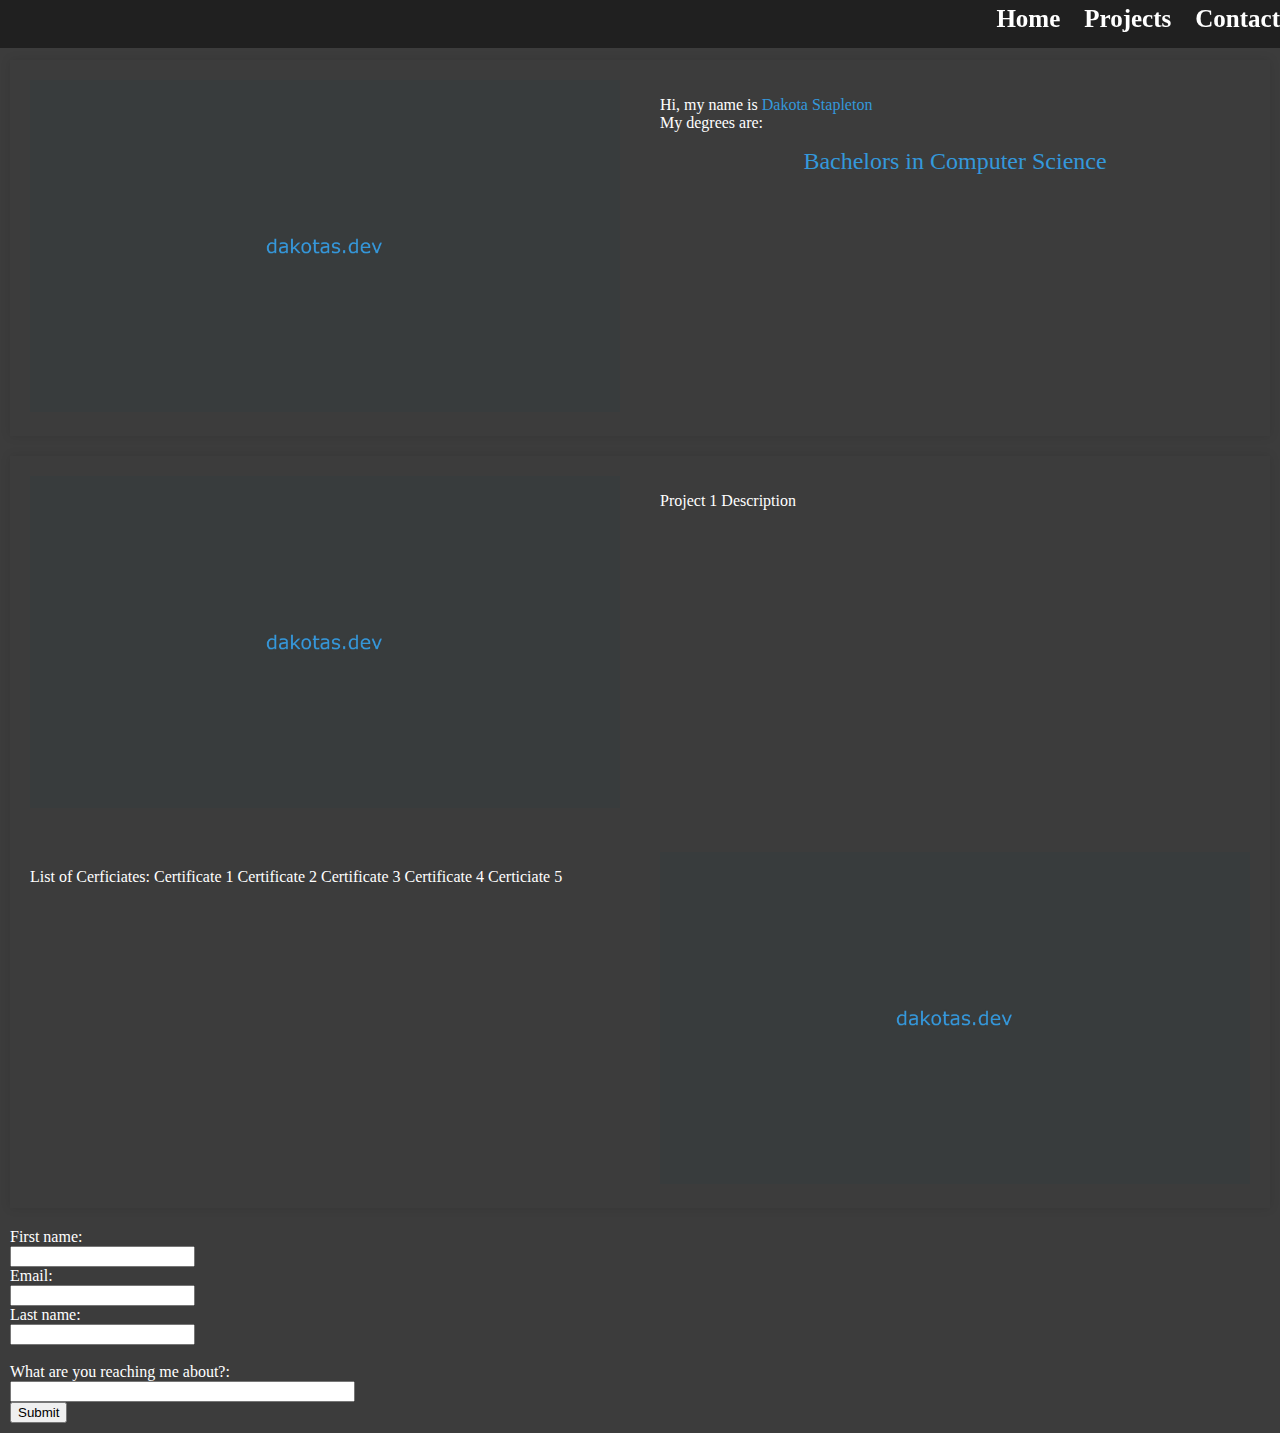
==== index.html @ fa9edcb6 "Update index.html" ====
<!DOCTYPE html>
<html lang="en">
    <head>
        <meta charset="UTF-8" name="viewport" content="width=device-width, initial-scale=1.0">
        <link rel="stylesheet" href = "portfoliostyle.css">
        <title>dakotas.dev</title>
    </head>
    <body>
        <div style="margin-top: 60px">
    <header>
        <nav>
            <ul>
                <li><a href="#home">Home</a></li>
                <li><a href="#projects">Projects</a></li>
                <li><a href="#contact">Contact</a></li>
            </ul>
        </nav>
    </header>
        <main>
            <!-- Home Content -->
            <section id="home">
            <div class ="home-content">
                <div class="image">
                    <img src="imageg.jpg" alt="About Me Image">
                </div>
                <div class="text">
                    <p>Hi, my name is <span style="color: rgb(52, 152, 219);">Dakota Stapleton</span><br>
                    My degrees are: <div id="rotating-text"></div> </p>
                </div>
            </div>
            </section>
            <section id="projects">
                <!-- Projects Content -->
                <div class="project">
            <div class="top">
                <div class="image">
                    <!-- Image for the top-left part -->
                    <img src="imageg.jpg" alt="Project 1 Image">
                </div>
                <div class="text">
                    <!-- Text for the top-left part -->
                    <p>Project 1 Description</p>
                </div>
            </div>
            <div class="bottom">
                <div class="text">
                    <!-- Text for the bottom-left part -->
                      <p>List of Cerficiates:
                      Certificate 1
                      Certificate 2
                      Certificate 3
                      Certificate 4
                      Certiciate 5</p>
                </div>
                <div class="image">
                    <!-- Image for the bottom-left part -->
                    <img src="imageg.jpg" alt="Project 2 Image">
                    </div>
                </div>
            </div>
            </section>
            <section id="contact">
                <!-- Contact Content -->
                <form action="mailto:dakota@daktoas.dev" method="post" enctype="text/plain" name="EmailForm">
                    <label for="fname">First name:</label><br>
                    <input type="text" id="fname" name="fname" required><br>
                    <label for="email">Email:</label><br>
                    <input type="email" id="email" name="email" required pattern="[a-zA-Z0-9._%+-]+@[a-zA-Z0-9.-]+\.[a-zA-Z]{2,4}"><br>
                    <label for="lname">Last name:</label><br>
                    <input type="text" id="lname" name="lname" required><br><br>
                    <label for="sumreason">What are you reaching me about?:</label><br>
                    <input type="text" id="sumreason" size="40" name="sumreason" required><br>
                    <div class="cf-turnstile" data-sitekey="<0x4AAAAAAAKkz-u3rj2lZRxY>"></div>
                    <button type="submit" value="Submit">Submit</button>
                </form>
            </section>
        </main>
    <script src="active.js"></script>
    <script src="rotate.js"></script>
    </body>





</html>
---- portfoliostyle.css ----
html, body {
    background-color: rgb(60, 60, 60);
    color: white;
    padding: 0;
    margin: 0;
}

body {
    margin: 10px;
}

header {
    background-color: rgb(32, 32, 32);
    padding: 15px 0;
    position: fixed;
    top: 0;
    width: 100%;
    margin: -10px;
}

header nav ul {
    list-style: none;
    margin: 0;
    padding: 0;
    text-align: right;
}

header nav li {
    display: inline-block;
    margin-left: 20px;
}

header nav a {
    color: #fff;
    text-decoration: none;
    font-weight: bold;
    font-size: 25px;
    transition: font-weight 0.2s;
}

header nav a:hover {
    text-decoration: underline;
}

header nav a.active {
    font-weight: bold;
    color: rgb(52, 152, 219);
}

/*
main {
    margin: 0 auto;
    display: flex;
    max-width: 1200px;
    padding: 20px;
    flex-wrap: wrap;
    color: white;
}
*/

#rotating-text {
    font-size: 24px;
    color: rgb(52, 152, 219);
    text-align: center;
    opacity: 0; 
    transition: opacity 0.5s ease-in-out; 
}

/* Styling for the home content */
.home-content {
    display: flex;
    flex-wrap: wrap;
    box-shadow: 0 0 10px rgba(0, 0, 0, 0.1); 
    margin-bottom: 20px;
    color: white;
}

.home-content .image {
    flex: 1;
    padding: 20px;
    order: 1;
}

.home-content .text {
    flex: 1;
    padding: 20px;
    text-align: left;
    order: 2;
}

.home-content img {
    max-width: 100%;
    height: auto; 
}

/* Styling for the project section */
.project {
    display: flex;
    flex-wrap: wrap;
    flex-direction: column;
    box-shadow: 0 0 10px rgba(0, 0, 0, 0.1); 
    margin-bottom: 20px; 
    color: white;
}


.project .top,
.project .bottom {
    display: flex;
    flex: 1;
}


.project .image,
.project .text {
    flex: 1;
    padding: 20px;
}

.project img {
    max-width: 100%;
    height: auto;
}


.project .text p {
    font-size: 16px;
    color: white;
}
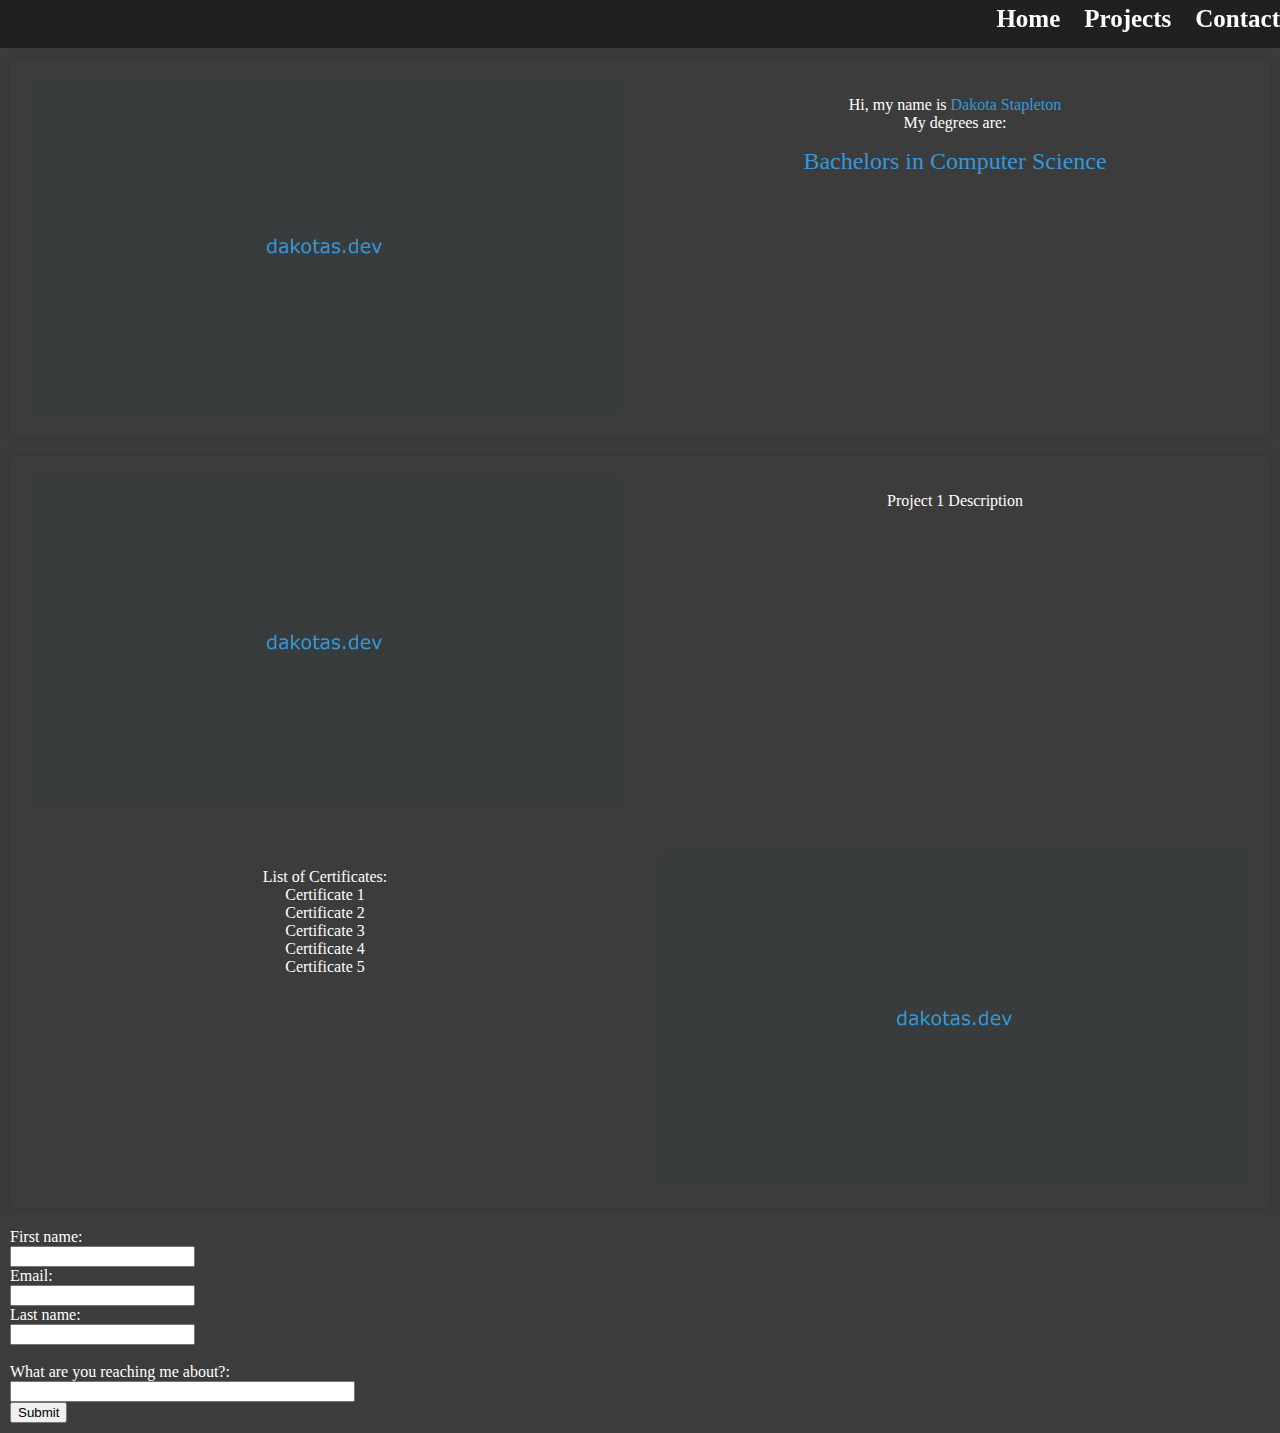
==== commit 50fb2f19: "Update index.html" ====
--- a/index.html
+++ b/index.html
@@ -45,12 +45,13 @@
             <div class="bottom">
                 <div class="text">
                     <!-- Text for the bottom-left part -->
-                      <p>List of Cerficiates:
-                      Certificate 1
-                      Certificate 2
-                      Certificate 3
-                      Certificate 4
-                      Certiciate 5</p>
+                      <p>List of Certificates:<br>
+                      Certificate 1<br>
+                      Certificate 2<br>
+                      Certificate 3<br>
+                      Certificate 4<br>
+                      Certificate 5
+                      </p>
                 </div>
                 <div class="image">
                     <!-- Image for the bottom-left part -->
--- a/portfoliostyle.css
+++ b/portfoliostyle.css
@@ -85,7 +85,6 @@
 .home-content .text {
     flex: 1;
     padding: 20px;
-    text-align: left;
     order: 2;
 }
 
@@ -128,3 +127,8 @@
     font-size: 16px;
     color: white;
 }
+
+.home-content .text,
+.project .text {
+    text-align: center;
+}
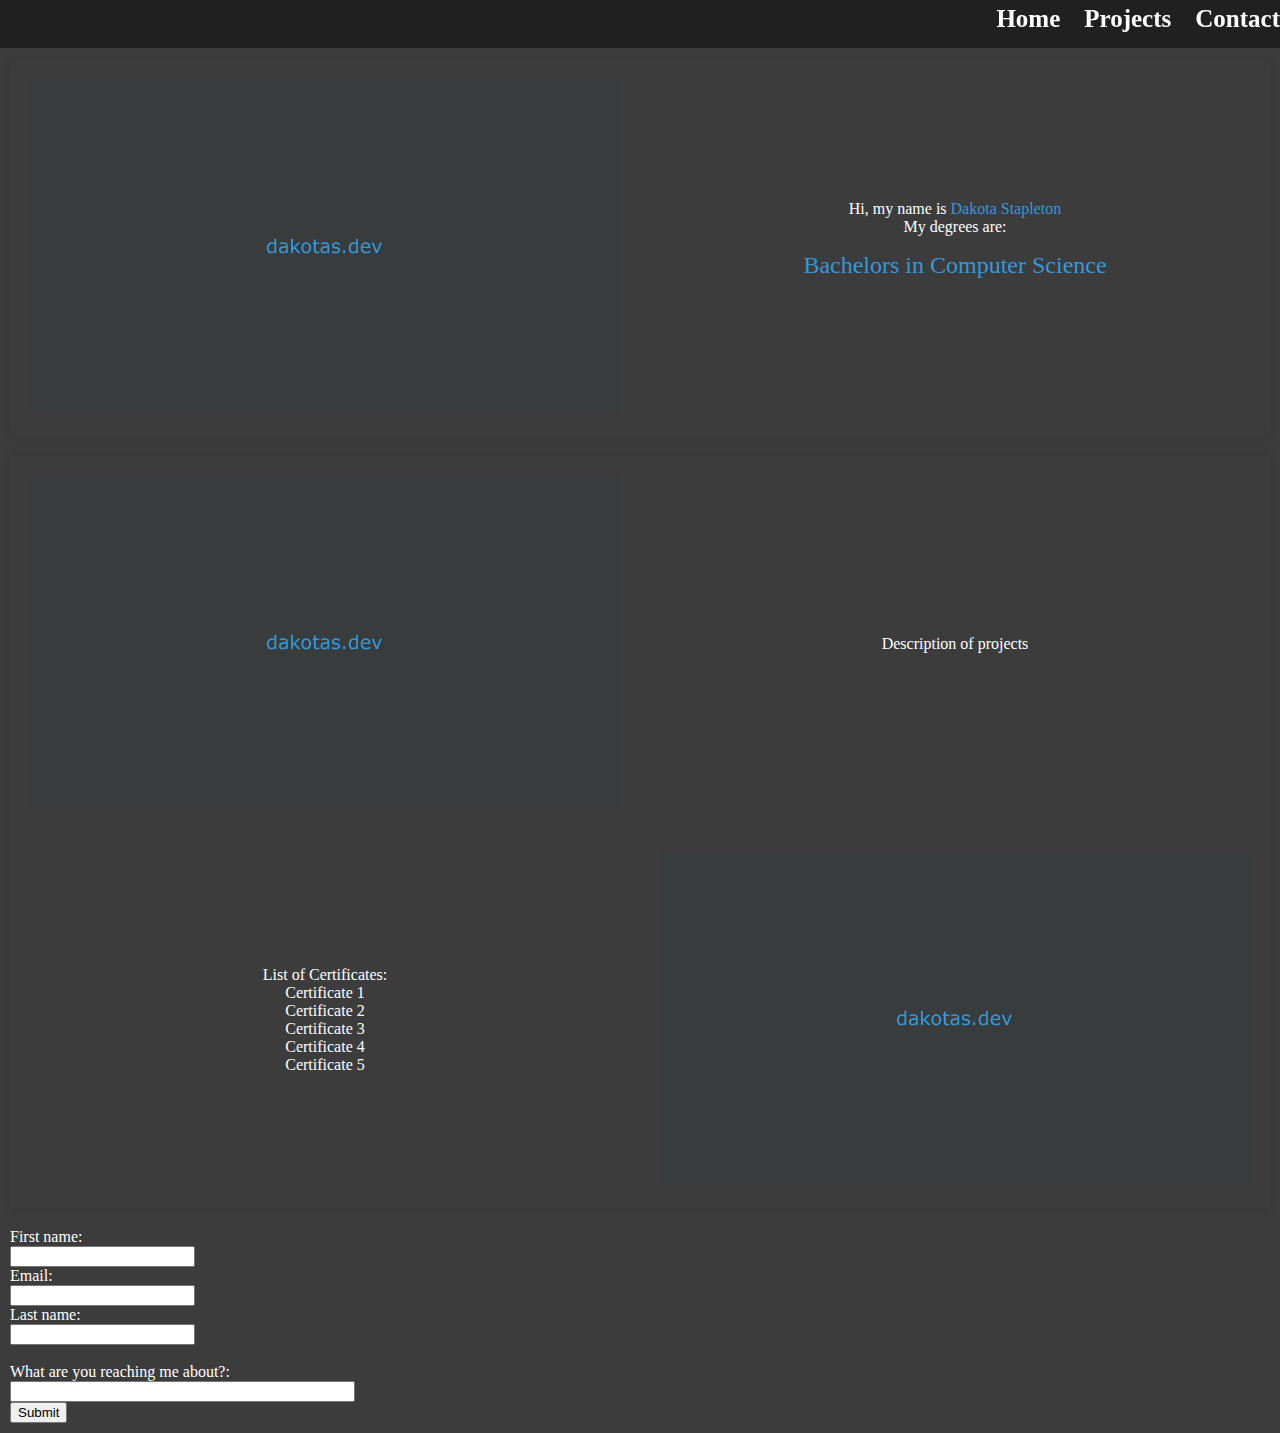
==== commit 49bc993d: "Update index.html" ====
--- a/index.html
+++ b/index.html
@@ -39,7 +39,7 @@
                 </div>
                 <div class="text">
                     <!-- Text for the top-left part -->
-                    <p>Project 1 Description</p>
+                    <p>Description of projects</p>
                 </div>
             </div>
             <div class="bottom">
--- a/portfoliostyle.css
+++ b/portfoliostyle.css
@@ -131,4 +131,8 @@
 .home-content .text,
 .project .text {
     text-align: center;
+    display: flex;
+    flex-direction: column;
+    justify-content: center;
+    align-items: center;
 }
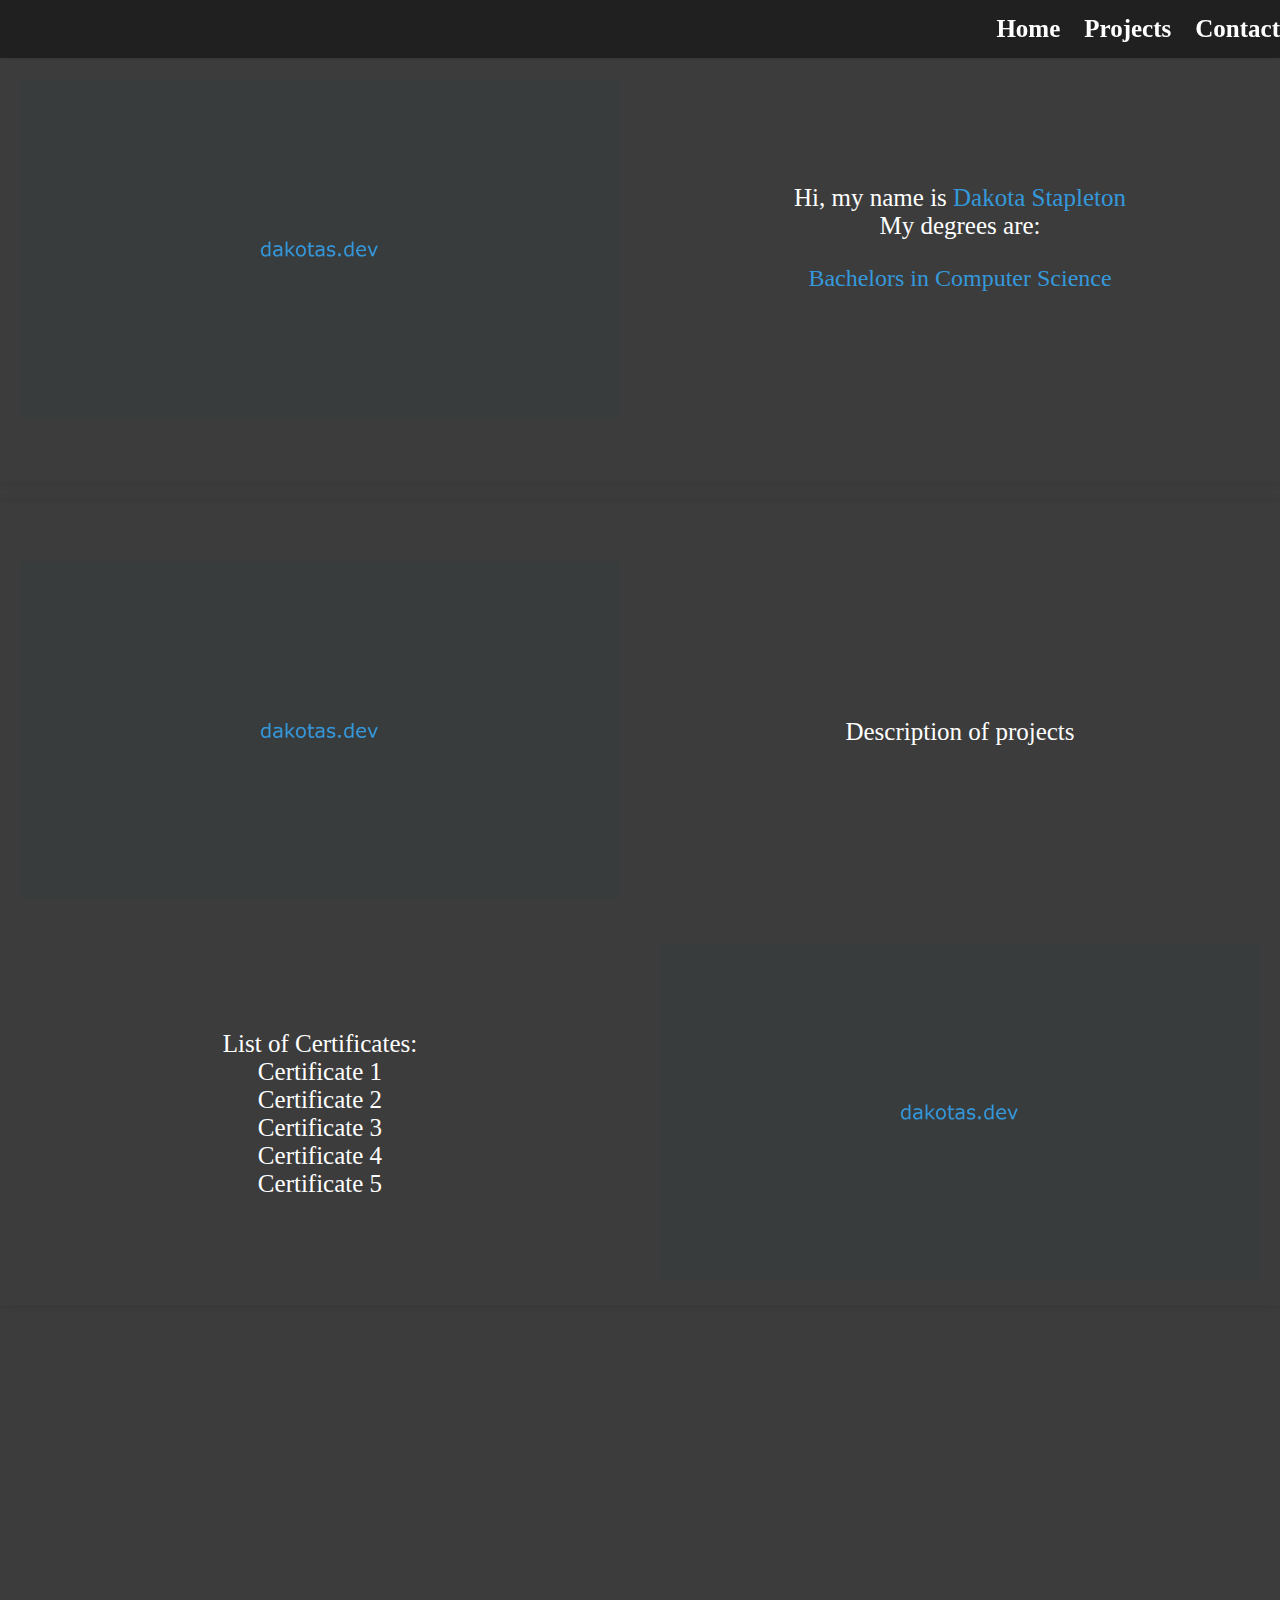
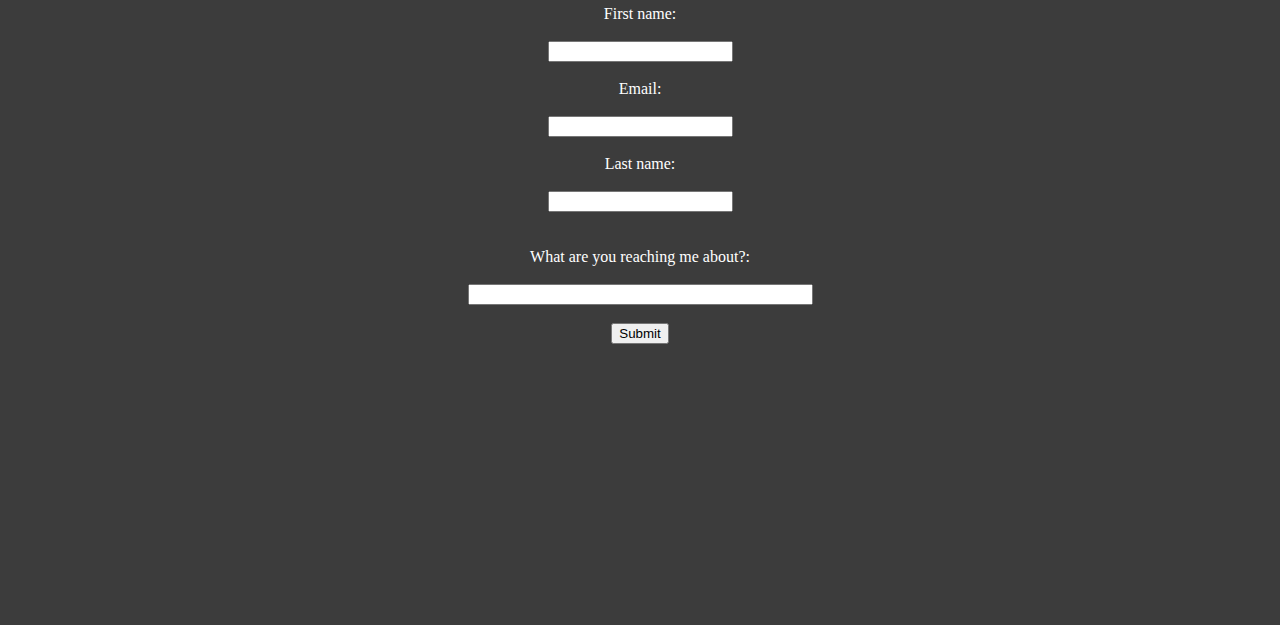
==== commit 124a1284: "Update index.html" ====
--- a/index.html
+++ b/index.html
@@ -71,7 +71,6 @@
                     <input type="text" id="lname" name="lname" required><br><br>
                     <label for="sumreason">What are you reaching me about?:</label><br>
                     <input type="text" id="sumreason" size="40" name="sumreason" required><br>
-                    <div class="cf-turnstile" data-sitekey="<0x4AAAAAAAKkz-u3rj2lZRxY>"></div>
                     <button type="submit" value="Submit">Submit</button>
                 </form>
             </section>
--- a/portfoliostyle.css
+++ b/portfoliostyle.css
@@ -6,9 +6,15 @@
     margin: 0;
 }
 
-body {
-    margin: 10px;
+/*
+body :not(header) {
+    margin: 0;
+    padding-top: 20px;
+    padding-left: 20px;
+    padding-right: 20px;
+    padding-bottom: 20px;
 }
+*/
 
 header {
     background-color: rgb(32, 32, 32);
@@ -16,7 +22,8 @@
     position: fixed;
     top: 0;
     width: 100%;
-    margin: -10px;
+    margin: 0;
+    /* margin: -20px; */
 }
 
 header nav ul {
@@ -72,8 +79,9 @@
     display: flex;
     flex-wrap: wrap;
     box-shadow: 0 0 10px rgba(0, 0, 0, 0.1); 
+    color: white;
+    padding-bottom: 40px;
     margin-bottom: 20px;
-    color: white;
 }
 
 .home-content .image {
@@ -101,6 +109,8 @@
     box-shadow: 0 0 10px rgba(0, 0, 0, 0.1); 
     margin-bottom: 20px; 
     color: white;
+    padding-top: 40px;
+    margin-top: 20px;
 }
 
 
@@ -122,12 +132,6 @@
     height: auto;
 }
 
-
-.project .text p {
-    font-size: 16px;
-    color: white;
-}
-
 .home-content .text,
 .project .text {
     text-align: center;
@@ -135,4 +139,15 @@
     flex-direction: column;
     justify-content: center;
     align-items: center;
+    font-size: 25px;
 }
+
+form {
+    display: flex;
+    flex-direction: column;
+    justify-content: center;
+    align-items: center;
+    height: 100vh;
+    margin-top: 20px;
+}
+
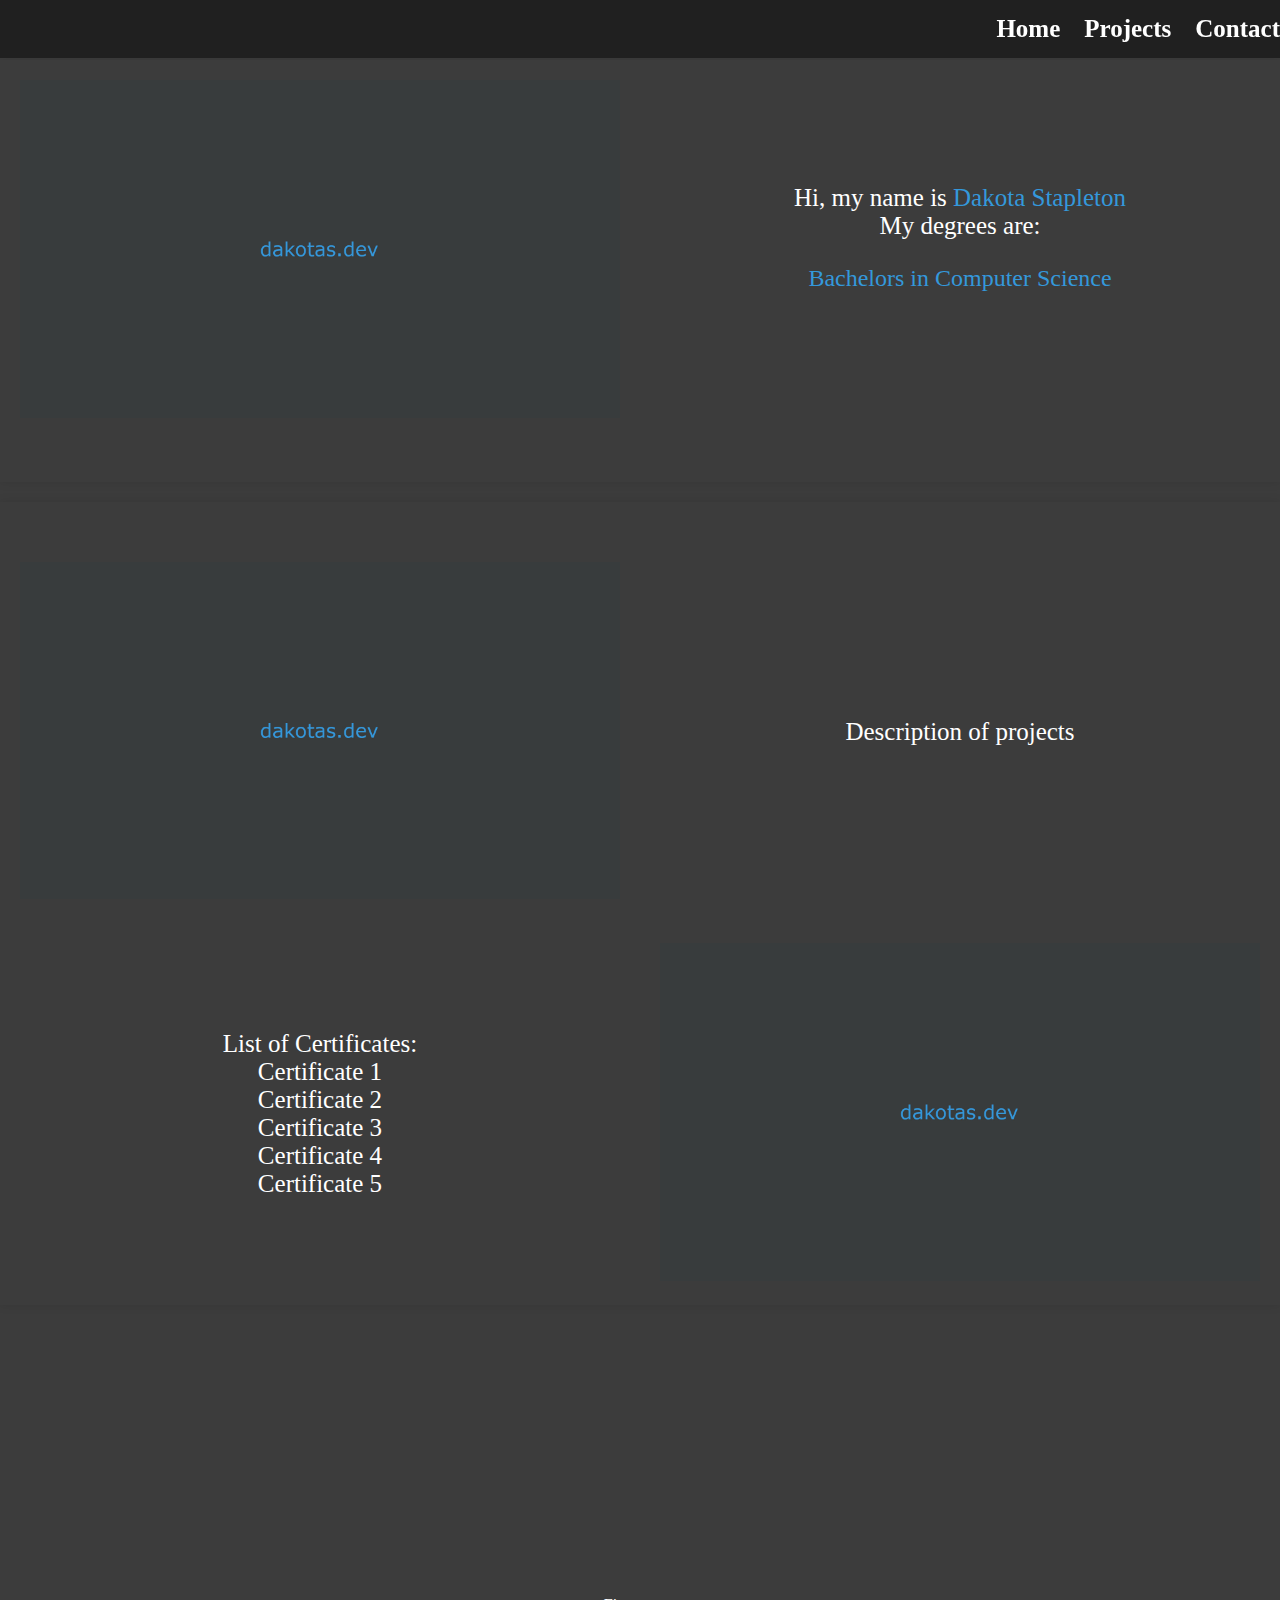
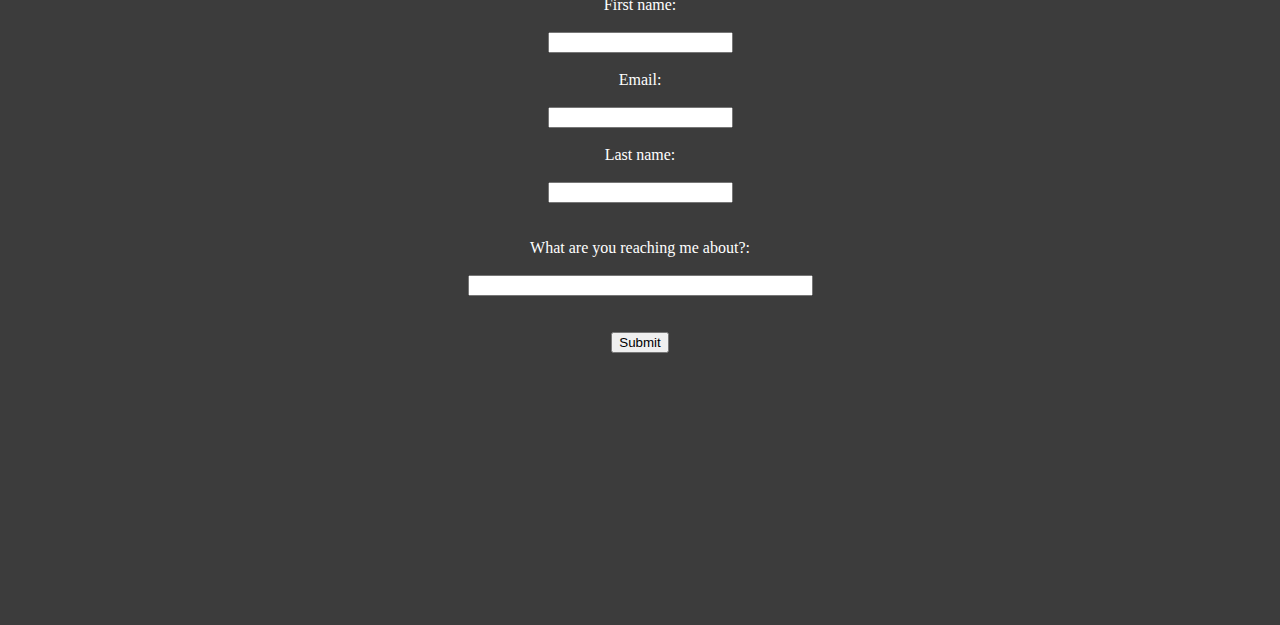
==== commit fc3dbc18: "Update index.html" ====
--- a/index.html
+++ b/index.html
@@ -4,6 +4,7 @@
         <meta charset="UTF-8" name="viewport" content="width=device-width, initial-scale=1.0">
         <link rel="stylesheet" href = "portfoliostyle.css">
         <title>dakotas.dev</title>
+        <script src="https://www.google.com/recaptcha/api.js" async defer></script>
     </head>
     <body>
         <div style="margin-top: 60px">
@@ -71,6 +72,8 @@
                     <input type="text" id="lname" name="lname" required><br><br>
                     <label for="sumreason">What are you reaching me about?:</label><br>
                     <input type="text" id="sumreason" size="40" name="sumreason" required><br>
+                    <div class="g-recaptcha" data-sitekey="6LfPsTooAAAAAMsMcxCQpd38J-mMcPZFL-nn-i2K"></div>
+                    <br/>
                     <button type="submit" value="Submit">Submit</button>
                 </form>
             </section>
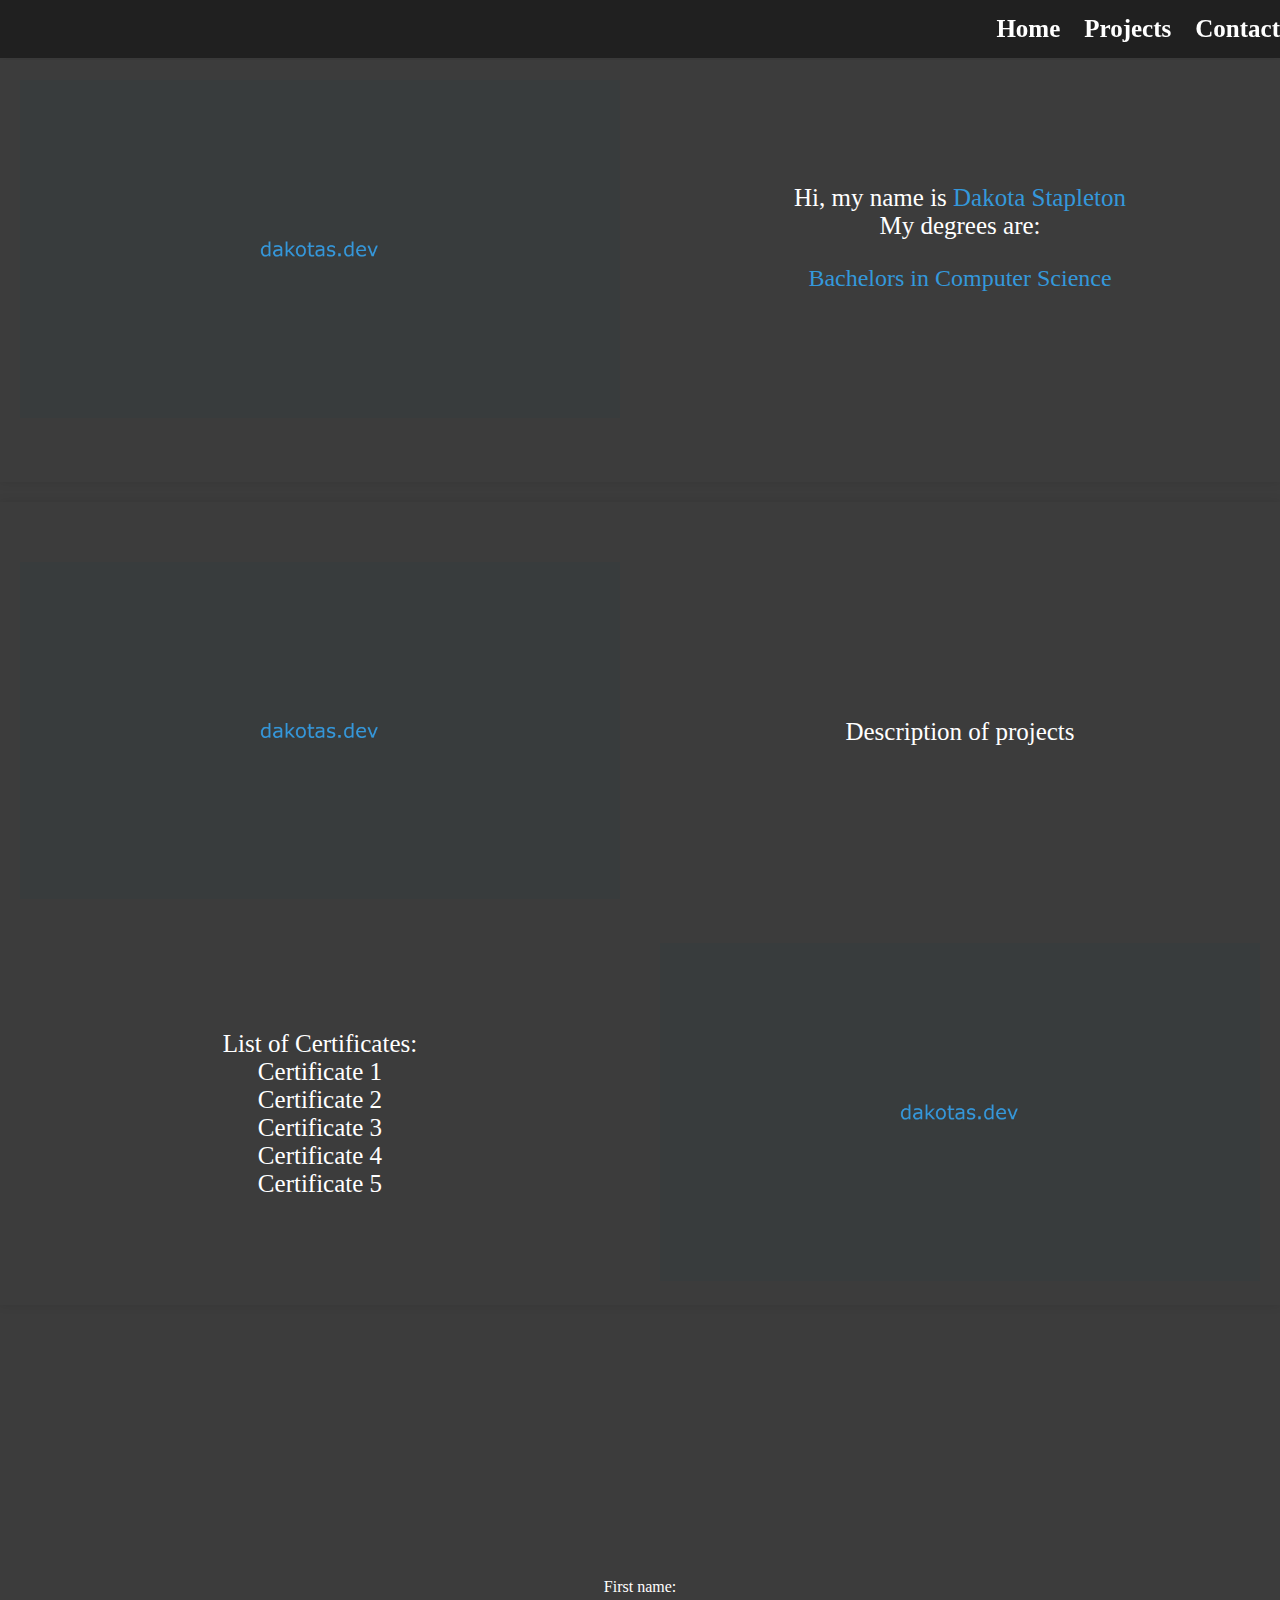
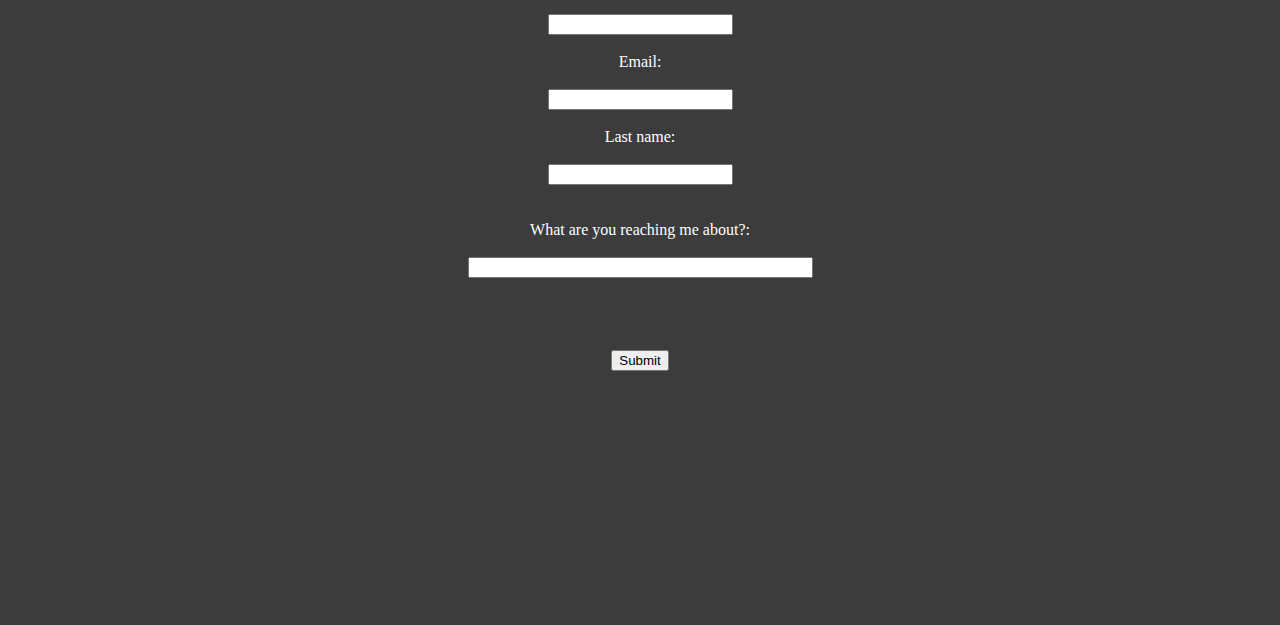
==== commit bc76dfb9: "Update index.html" ====
--- a/index.html
+++ b/index.html
@@ -71,9 +71,9 @@
                     <label for="lname">Last name:</label><br>
                     <input type="text" id="lname" name="lname" required><br><br>
                     <label for="sumreason">What are you reaching me about?:</label><br>
-                    <input type="text" id="sumreason" size="40" name="sumreason" required><br>
+                    <input type="text" id="sumreason" size="40" name="sumreason" required><br><br>
                     <div class="g-recaptcha" data-sitekey="6LfPsTooAAAAAMsMcxCQpd38J-mMcPZFL-nn-i2K"></div>
-                    <br/>
+                    <br/><br>
                     <button type="submit" value="Submit">Submit</button>
                 </form>
             </section>
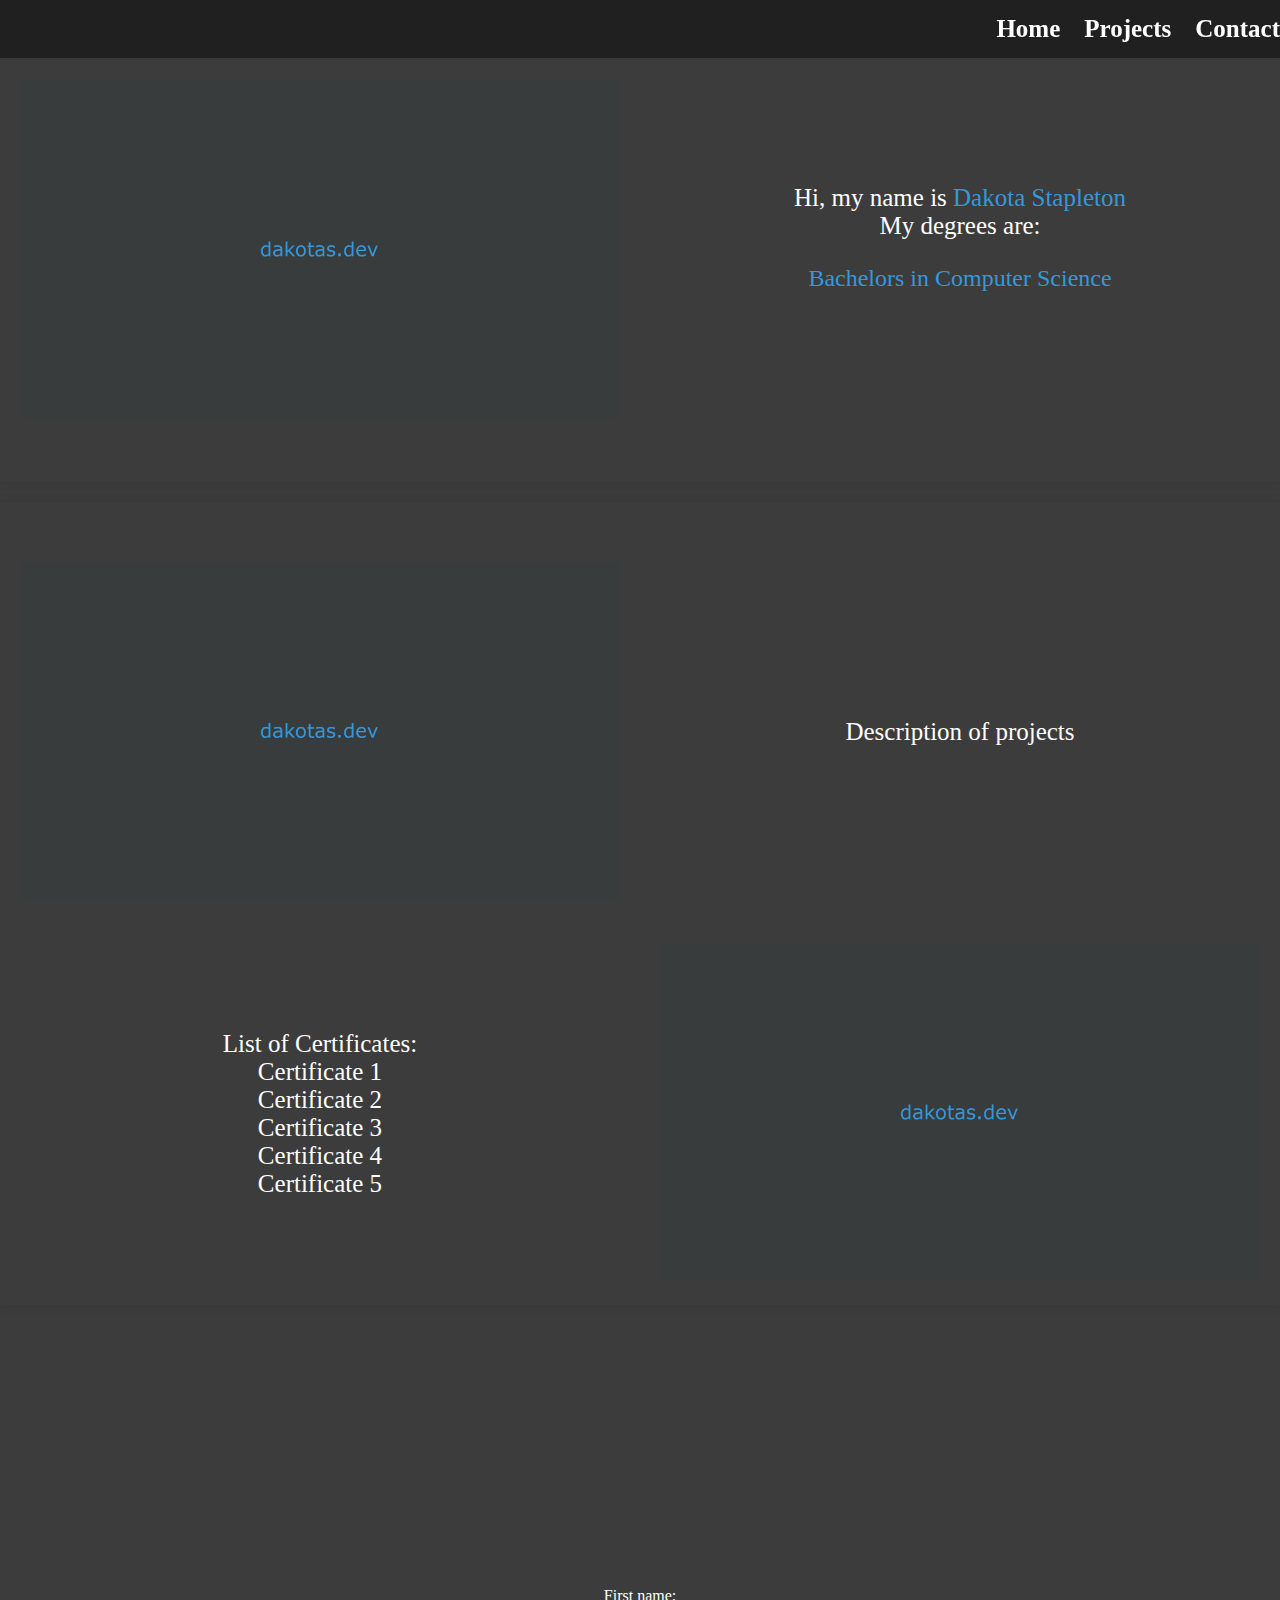
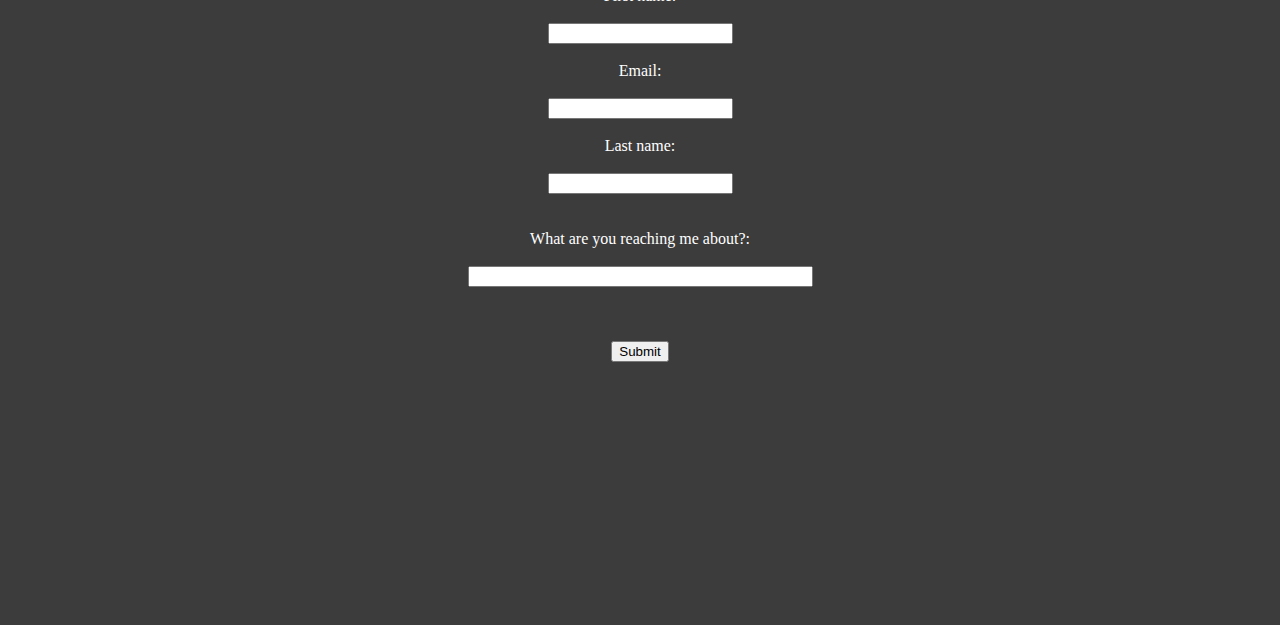
==== commit 34bbd253: "Update index.html" ====
--- a/index.html
+++ b/index.html
@@ -4,7 +4,12 @@
         <meta charset="UTF-8" name="viewport" content="width=device-width, initial-scale=1.0">
         <link rel="stylesheet" href = "portfoliostyle.css">
         <title>dakotas.dev</title>
-        <script src="https://www.google.com/recaptcha/api.js" async defer></script>
+        <script src="https://www.google.com/recaptcha/api.js"></script>
+        <script>
+           function onSubmit(token) {
+             document.getElementById("demo-form").submit();
+            }
+        </script>
     </head>
     <body>
         <div style="margin-top: 60px">
@@ -72,9 +77,11 @@
                     <input type="text" id="lname" name="lname" required><br><br>
                     <label for="sumreason">What are you reaching me about?:</label><br>
                     <input type="text" id="sumreason" size="40" name="sumreason" required><br><br>
-                    <div class="g-recaptcha" data-sitekey="6LfPsTooAAAAAMsMcxCQpd38J-mMcPZFL-nn-i2K"></div>
-                    <br/><br>
-                    <button type="submit" value="Submit">Submit</button>
+                    <br/>
+                    <button class="g-recaptcha" 
+                        data-sitekey="6LfPsTooAAAAAMsMcxCQpd38J-mMcPZFL-nn-i2K" 
+                        data-callback='onSubmit' 
+                        data-action='submit'>Submit</button>
                 </form>
             </section>
         </main>
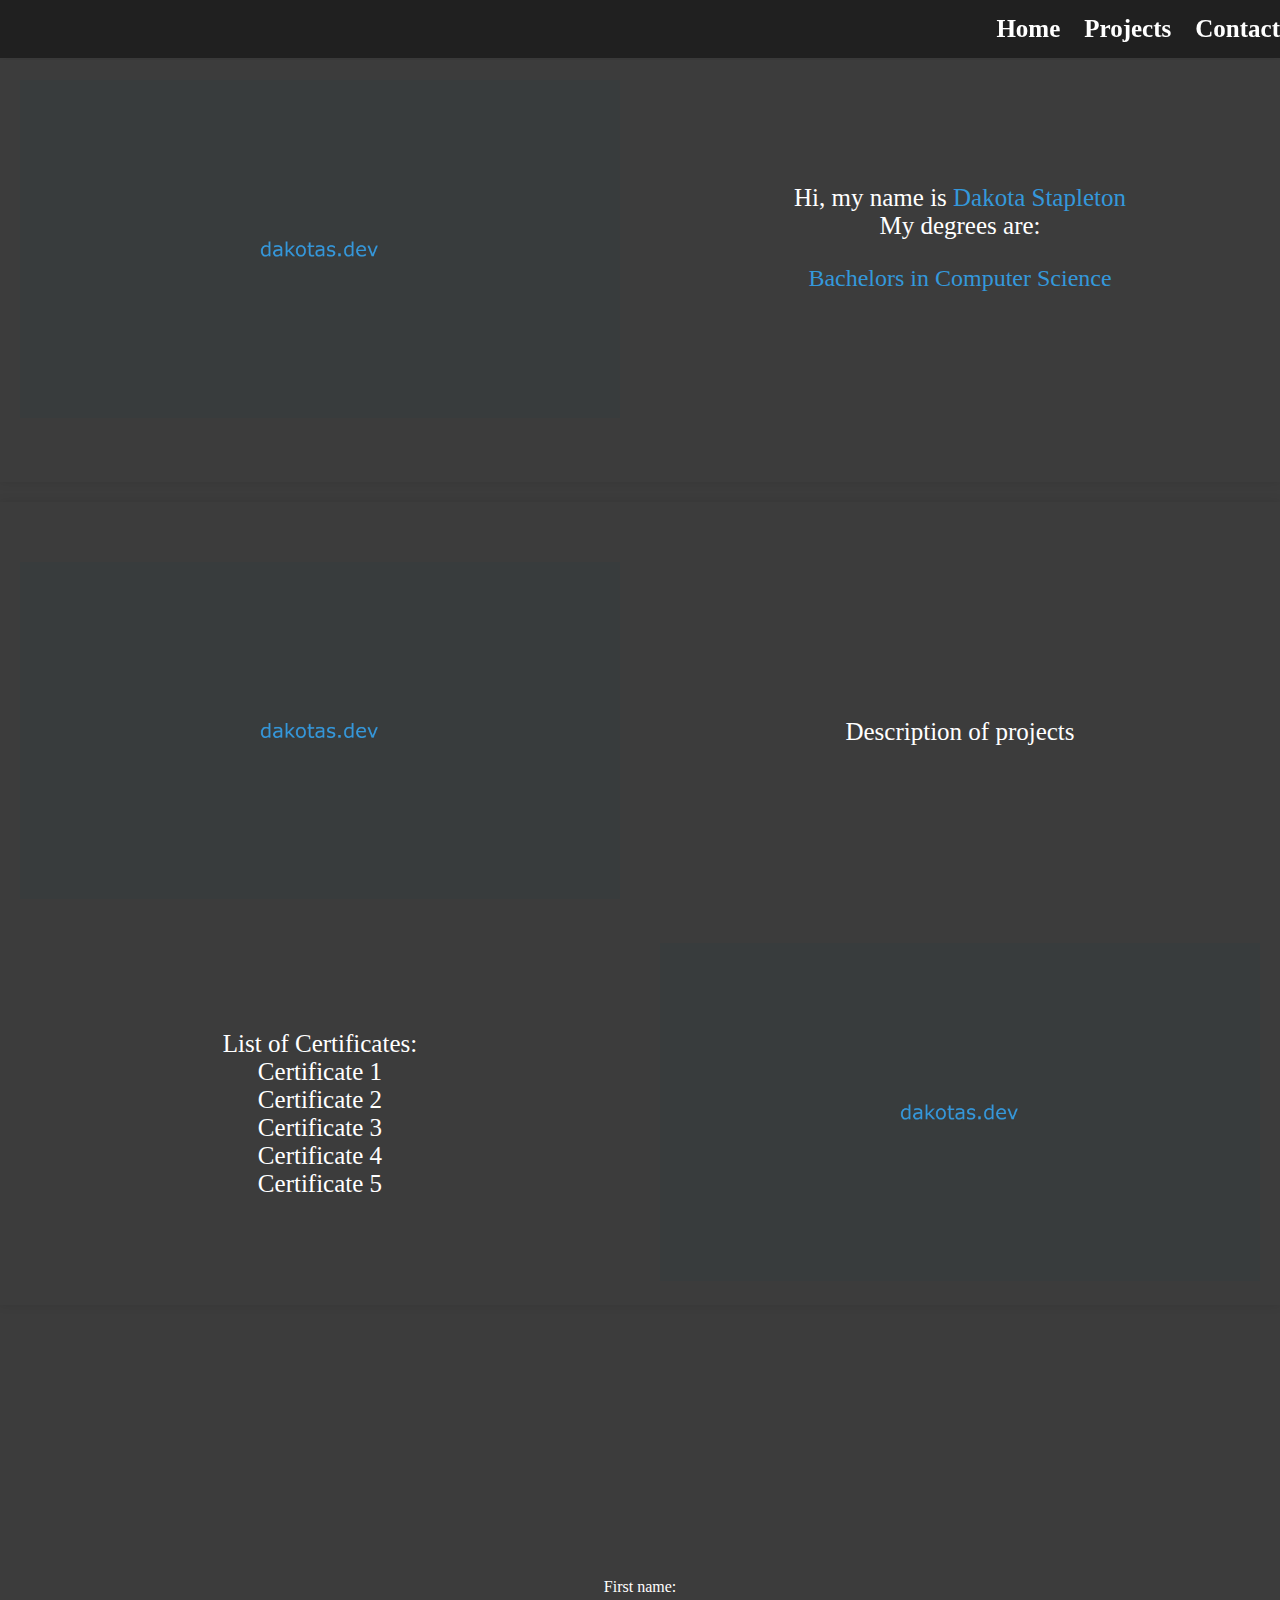
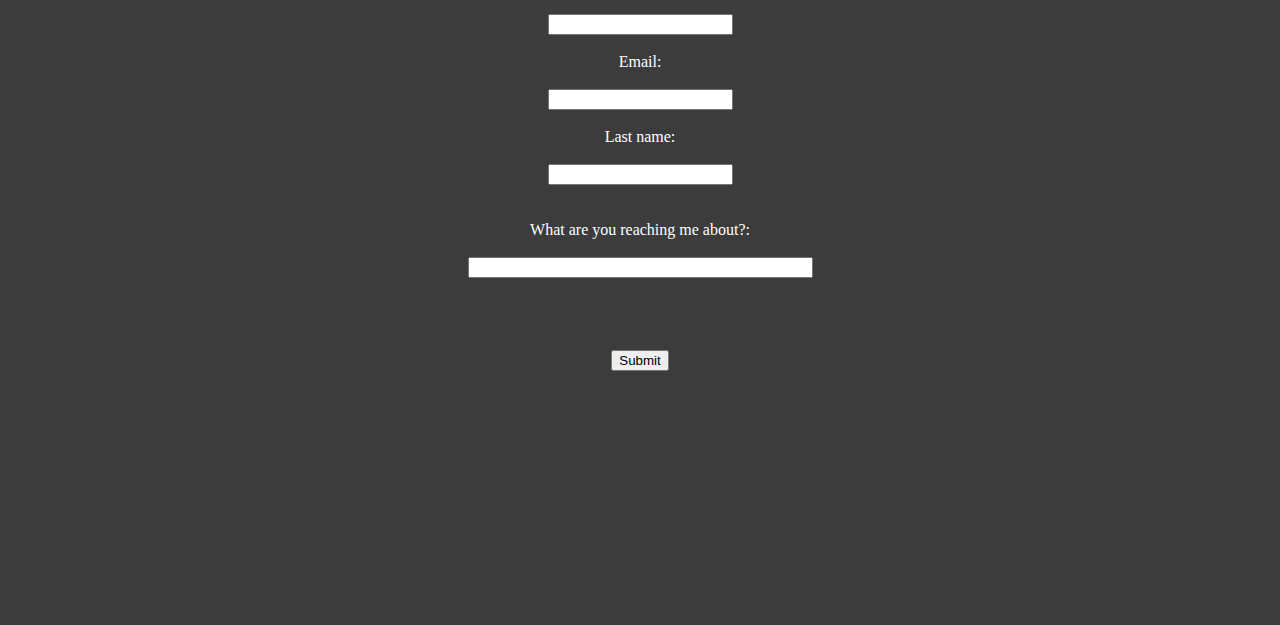
==== commit b9fb7ed2: "Update index.html" ====
--- a/index.html
+++ b/index.html
@@ -4,12 +4,7 @@
         <meta charset="UTF-8" name="viewport" content="width=device-width, initial-scale=1.0">
         <link rel="stylesheet" href = "portfoliostyle.css">
         <title>dakotas.dev</title>
-        <script src="https://www.google.com/recaptcha/api.js"></script>
-        <script>
-           function onSubmit(token) {
-             document.getElementById("demo-form").submit();
-            }
-        </script>
+        <script src="https://www.google.com/recaptcha/api.js" async defer></script>
     </head>
     <body>
         <div style="margin-top: 60px">
@@ -77,11 +72,9 @@
                     <input type="text" id="lname" name="lname" required><br><br>
                     <label for="sumreason">What are you reaching me about?:</label><br>
                     <input type="text" id="sumreason" size="40" name="sumreason" required><br><br>
-                    <br/>
-                    <button class="g-recaptcha" 
-                        data-sitekey="6LfPsTooAAAAAMsMcxCQpd38J-mMcPZFL-nn-i2K" 
-                        data-callback='onSubmit' 
-                        data-action='submit'>Submit</button>
+                    <div class="g-recaptcha" data-sitekey="6LfPsTooAAAAAMsMcxCQpd38J-mMcPZFL-nn-i2K"></div>
+                    <br/><br>
+                    <button type="submit" value="Submit">Submit</button>
                 </form>
             </section>
         </main>
